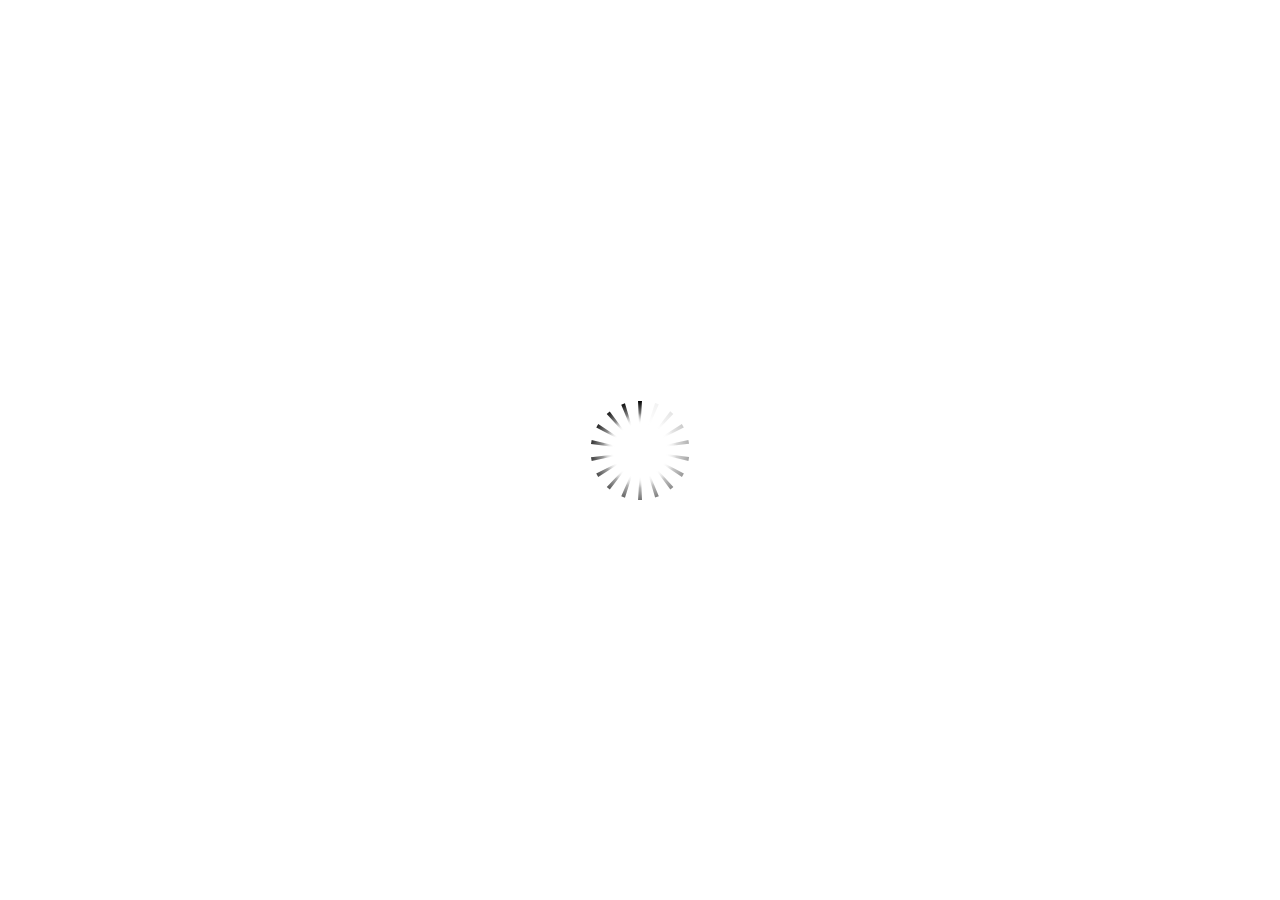
==== index.html @ ffdfe405 "added code" ====
<!DOCTYPE HTML>
<html style="height: 100%;" lang="en-US">
<head>
    
    <meta http-equiv="Content-Type" content="text/html;charset=utf-8">
    <!-- Created using Storyline 3 - http://www.articulate.com  -->
    <!-- version: 3.17.27621.0 -->

    <title>Features of gas exchange surfaces</title>
    <style>
        body {
            background: #ffffff;
            overflow: hidden;
        }

        html, body, table {
            height: 100%;
            width: 100%;
            margin: 0;
            padding: 0;
            border: 0;
        }

        table td {
            vertical-align: middle;
            text-align: center;
        }

        #nosupport {
            background: #f5f5f5;
            margin: 50px 65px;
            border: 1px solid #d5d5d5;
            width: calc(100% - 130px);
            height: calc(100% - 100px);
        }

        p {
            font-family: 'Helvetica Neue', Helvetica, Arial, Verdana, sans-serif;
            font-size: 12pt;
            color: #303030;
        }

        a {
            color: #2D9DDA;
            text-decoration: none !important;
        }

    </style>
    <script>
        var html5Supported = true;

    </script>
    <!--[if lte IE 9]><script>html5Supported = false;</script><![endif]-->

    <script type="text/javascript">

        function routePlayer() {

            var settings = {
                lmsEnabled: false,
                tincanEnabled: false,
                aoEnabled: false,
                runtimeOrder: [{"type":"html5","url":"story_html5.html"},{"type":"flash","url":"story_flash.html"}],
                warnOnCommitFail: false
            };

            var PARAM_WARN_ON_COMMIT = {name: 'warncommit', value: 1},
                    PARAM_LMS = {name: 'lms', value: 1},
                    PARAM_TINCAN = {name: 'tincan', value: true},
                    PARAM_AO = {name: 'aosupport', value: true};

            var detection = {
                agent: navigator.userAgent,

                flashEnabled: function() {
                    var description, version, flashAX,
                            plugin = navigator.plugins["Shockwave Flash"];

                    if (plugin != null) {
                        description = plugin.description.split(" ");
                        version = Number(description[description.length - 2]);

                        return (version >= 10) || isNaN(version);
                    } else {
                        try {
                            flashAX = new ActiveXObject("ShockwaveFlash.ShockwaveFlash.10");
                            return (flashAX != null);
                        } catch (e) {
                        }
                    }

                    return false;
                },
				
                isFlashWaiting: function() {
                    var html = '',
                    divFlash = document.getElementById('flashCheck'),
                    player;

                    html += '<object width="100px" height="100px" id="player" type="application/x-shockwave-flash">';
                    html += '<param name="name" value="player" />';
                    html += '<param name="wmode" value="opaque" />';
                    html += '<param name="allowScriptAccess" value="always" />';
                    html += '</object>';

                    divFlash.innerHTML = html;
                    player = document.getElementById('player');

                    return player != null && player.getBoundingClientRect().width > 0;
                },

                html5Enabled: function() {
                    return html5Supported;
                },

                ampEnabled: function() {
                    return ((this.isIOS() && this.isIPad()) || this.isAndroid());
                },

                isIOS: function() {
                    return (this.agent.indexOf("AppleWebKit/") > -1 && this.agent.indexOf("Mobile/") > -1)
                },

                isAndroid: function() {
                    return (this.agent.indexOf("Android") > -1);
                },

                isIPad: function() {
                    return (this.agent.indexOf("iPad") > -1);
                },

                isEdge: function() {
                    var hasGlCapability = (function() {
                        var canv = document.createElement('canvas'),
                            gl = canv.getContext('webgl') || canv.getContext('experimental-webgl');
                        canv = null;
                        return gl != null;
                    }());
                    return window.MSBlobBuilder != null && window.msCrypto == null && hasGlCapability;
                }
            };

            var router = {

                init: function() {
                    var i, url, launchInfo,
                        redirected = false,
                        order = settings.runtimeOrder,
                        launchMap = {
                            flash: {
                                isEnabled: 'flashEnabled',
                                getParams: 'getFlashParams',
                                delim: '?'
                            },
                            html5: {
                                isEnabled: 'html5Enabled',
                                getParams: 'getHtml5Params',
                                delim: '?'
                            },
                            amp: {
                                isEnabled: 'ampEnabled',
                                getParams: 'getAmpParams',
                                delim: '#'
                            }
                        };

                    if (document.location.search.toLowerCase().indexOf('forceflash') != -1) {
                        this.moveFlashToStartOfOrder(order);
                    }

                    for (i = 0; i < order.length; i++) {
                        launchInfo = launchMap[order[i].type];
                        url = order[i].url;

                        if (detection[launchInfo.isEnabled]()) {
                            this.redirect(url, this[launchInfo.getParams](), launchInfo.delim);
                            redirected = true;
                            break;
                        }
                    }

                    if (!redirected) {
                        if (
                            detection.isEdge() &&
                            order[0].type === 'flash' &&
                            detection.isFlashWaiting()
                        ) {
                            launchInfo = launchMap[order[0].type];
                            url = order[0].url;
                            this.redirect(url, this[launchInfo.getParams](), launchInfo.delim);
                        } else {
                            document.getElementById('nosupport').style.visibility = 'visible';
                        }
                    }
                },

                moveFlashToStartOfOrder: function (order) {
                    var i,
                        flashIndex = -1;
                    for (i = 0; i < order.length; i++) {
                        if (order[i].type == "flash") {
                            flashIndex = i;
                            break;
                        }
                    }
                    if (flashIndex != -1) {
                        order.splice(0, 0, order.splice(flashIndex, 1)[0]);
                    }
                },

                getQueryString: function (params) {
                    params = params || [];
                    var i,
                            queryString = document.location.search.substr(1),
                            paramArr = queryString.length > 0 ? queryString.split('&') : [];

                    for (i = 0; i < params.length; i++) {
                        paramArr.push([params[i].name, params[i].value].join('='));
                    }

                    return paramArr.join('&');
                },

                formatUrl: function (url, params, delim) {
                    delim = delim || '?';

                    var queryString = this.getQueryString(params);

                    if (queryString != null && queryString.length > 0) {
                        return [url, queryString].join(delim);
                    }

                    return url;
                },

                redirect: function (url, params, delim) {
                    window.location.replace(this.formatUrl(url, params, delim));
                },

                getFlashParams: function () {
                    return [];
                },

                getHtml5Params: function () {
                    var params = [];
                    if (settings.tincanEnabled) {
                        params.push(PARAM_TINCAN);
                    } else if (settings.lmsEnabled) {
                        params.push(PARAM_LMS);
                        if (settings.warnOnCommitFail) {
                            params.push(PARAM_WARN_ON_COMMIT);
                        }
                    }

                    return params;
                },

                getAmpParams: function () {
                    var tincanProto = settings.aoEnabled || settings.tincanEnabled,
                            params = [];
                    // build AMP params
                    if (tincanProto) {
                        params.push(PARAM_TINCAN);
                        if (settings.aoEnabled) {
                            params.push(PARAM_AO);
                        }
                    }
                    return params;
                }
            };

            router.init();
        };

    </script>
</head>
<body onload="routePlayer()" style="height: 100%;">
<div id="nosupport" style="visibility: hidden;">
    <table>
        <tr>
            <td>
                <p>
                    <svg xmlns="http://www.w3.org/2000/svg" width="90.2" height="74.9" viewBox="0 0 90 75" version="1.1">
                        <g transform="scale(.1)">
                            <path d="m409 7c54-25 106 20 130 66 106 170 213 340 320 510 17 28 32 63 19 96-14 36-55 51-91 51-224 1-448 0-672 0-35 1-76-3-100-33-26-32-15-77 5-108 107-173 216-344 324-517 16-26 35-53 65-65z"
                                  fill="#4c4c4c"></path>
                            <path d="m419 57c26-20 55 4 68 27 109 174 218 348 328 522 9 17 23 35 17 55-11 20-36 18-55 19-224 0-447 0-670 0-20-1-46 1-57-19-5-18 6-34 14-48 109-174 218-348 327-522 9-12 17-25 28-34z"
                                  fill="#f5f5f5"></path>
                            <path d="m429 179c25-12 58 8 56 35-1 81-5 161-10 242 2 32-49 39-57 9-7-73-6-146-11-219-1-24-4-56 22-67zM430 539 430 539 430 539c45-24 80 53 32 72-45 24-80-53-32-72z"
                                  fill="#4c4c4c"></path>
                        </g>
                    </svg>
                </p>
                <p>This course cannot be played.</p>
                <p><a href="https://ipc.articulate.com/slw/3/en/cannotplay/">Learn More</a></p>

            </td>
        </tr>
    </table>
</div>
<div id="flashCheck" style="visibility: hidden" >
</div>
</body>
</html>
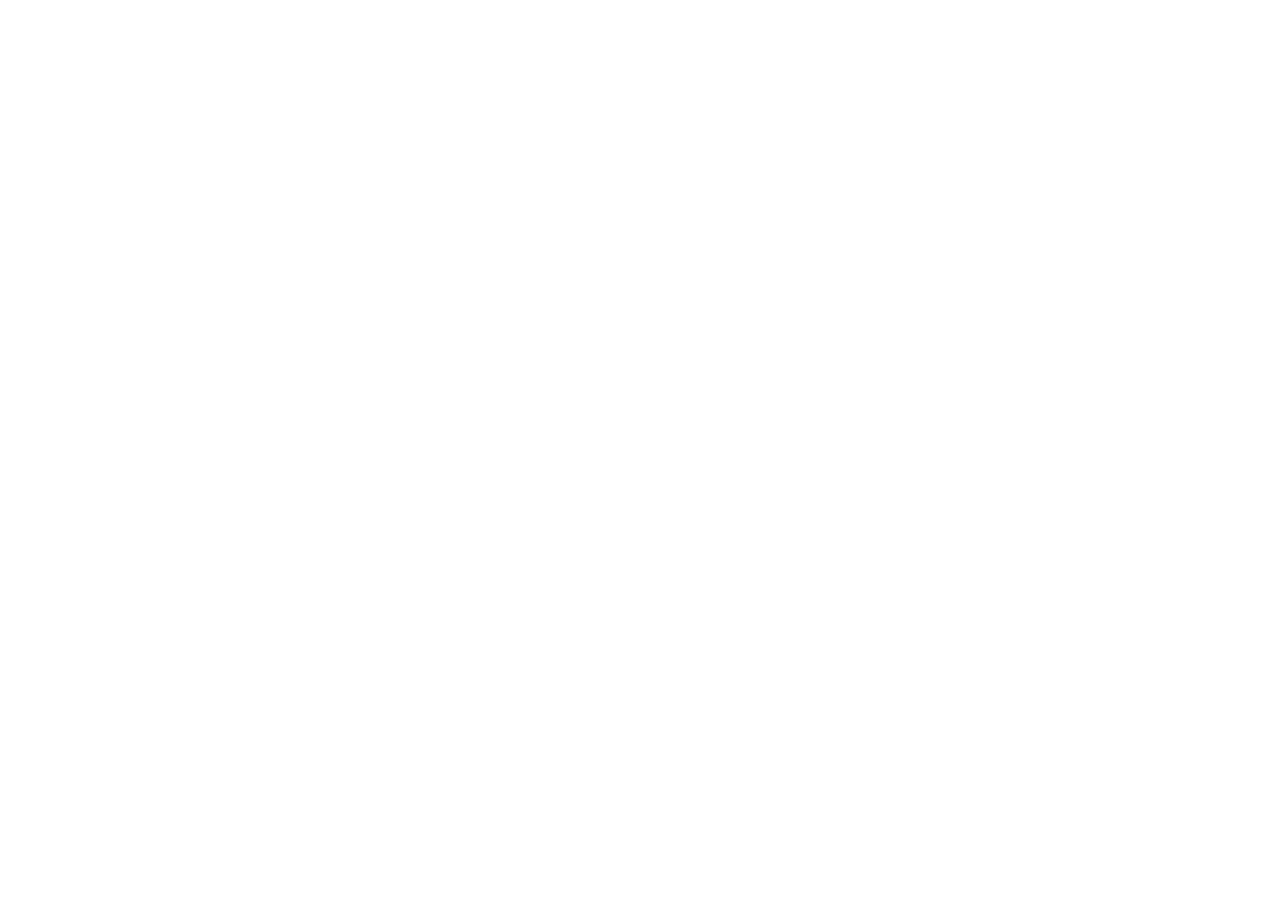
==== commit bdf3231e: "update size and logo" ====
--- a/index.html
+++ b/index.html
@@ -6,7 +6,7 @@
     <!-- Created using Storyline 3 - http://www.articulate.com  -->
     <!-- version: 3.17.27621.0 -->
 
-    <title>Features of gas exchange surfaces</title>
+    <title>Blood Vessels 2</title>
     <style>
         body {
             background: #ffffff;
